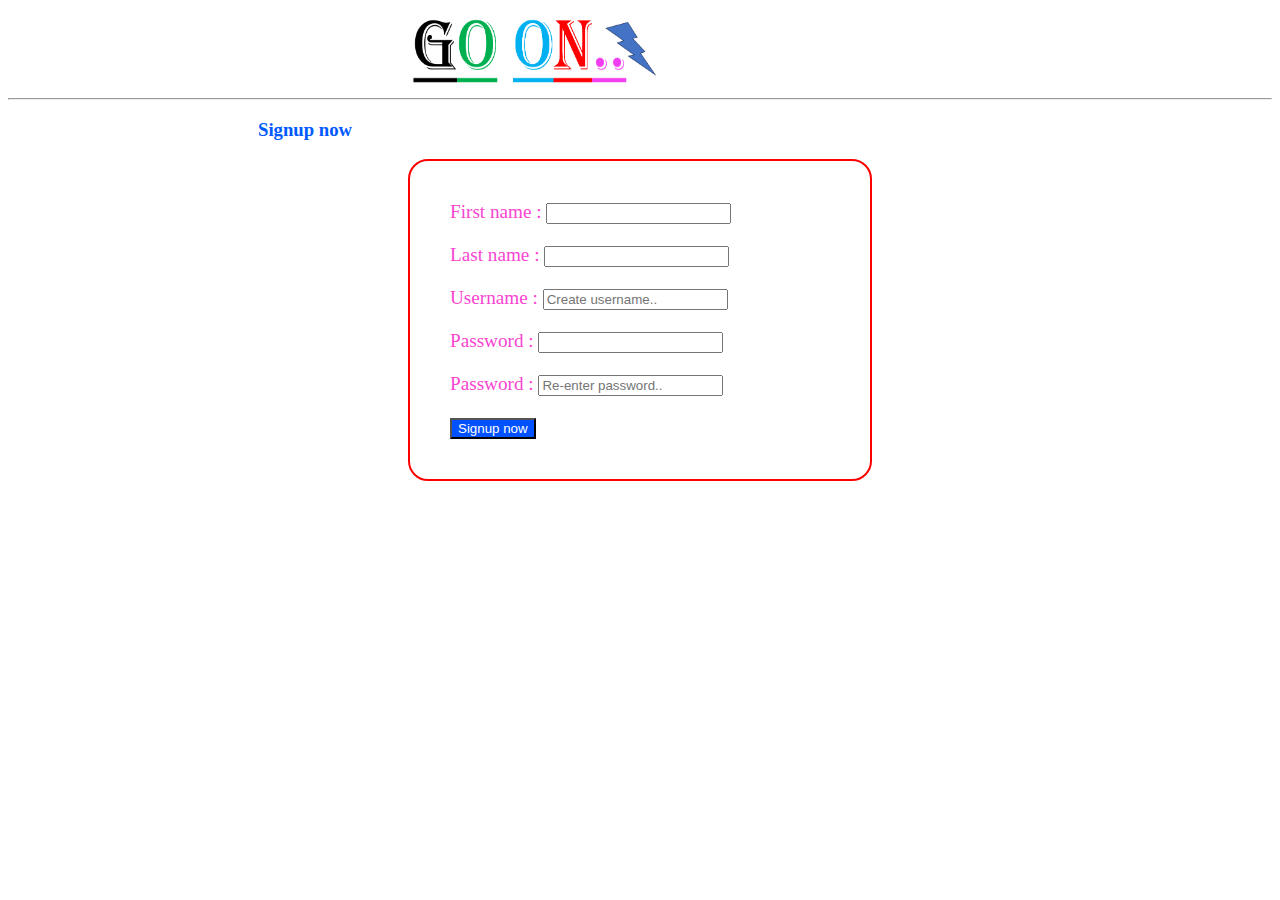
==== signuppage.html @ 4eee9877 "Add files via upload" ====
<!DOCTYPE html>
<html lang="en-us">
    <head>
        <title>Signup page</title>
        <link rel="icon" href="GO-ON.png" type="image/icon type">
        <link rel="stylesheet" href="signuppagestyle.css">
    </head>
    <body>
       
        <img src="GO-ON.png" width="250PX" height="80px">
        <hr>
        <h3>Signup now</h3>
        <div class="look">
            <form>
                <label name="firstname">First name : </label>
                <input  for="firstname" type="text" required>
                <br>
                <label name="lastname">Last name : </label>
                <input for="lastname" type="text" required>
                <br>
                <label name="Username">Username : </label>
                <input  for="Username" type="text" placeholder="Create username.." required>
                <br>
                <label name="password">Password : </label>
                <input  for="password" type="password" required>
                <br>
                <label name="repassword">Password : </label>
                <input for="repassword" type="password"placeholder="Re-enter password.." required>
                <br>
                <button>Signup now</button>
            </form>
        </div>
    </body>
    </html>
---- signuppagestyle.css ----
body{
    background-color: white;
}

img{
    display: flex;
    margin-left: 400px;
    
    margin-bottom: 10px;
}
input{
    
    margin-bottom: 20px;
    
}
h3{
    margin-left:250px;
    color:rgb(0, 89, 255);
}
.look{
    color:rgb(248, 68, 209);
    font-size: larger;
    display: flexbox;
    margin-left: 400px;
    border:2px solid red;
    padding:40px;
    margin-right: 400px;
    border-radius: 20px;

}
button{
    color:white;
    background-color: rgb(0, 81, 255);
}
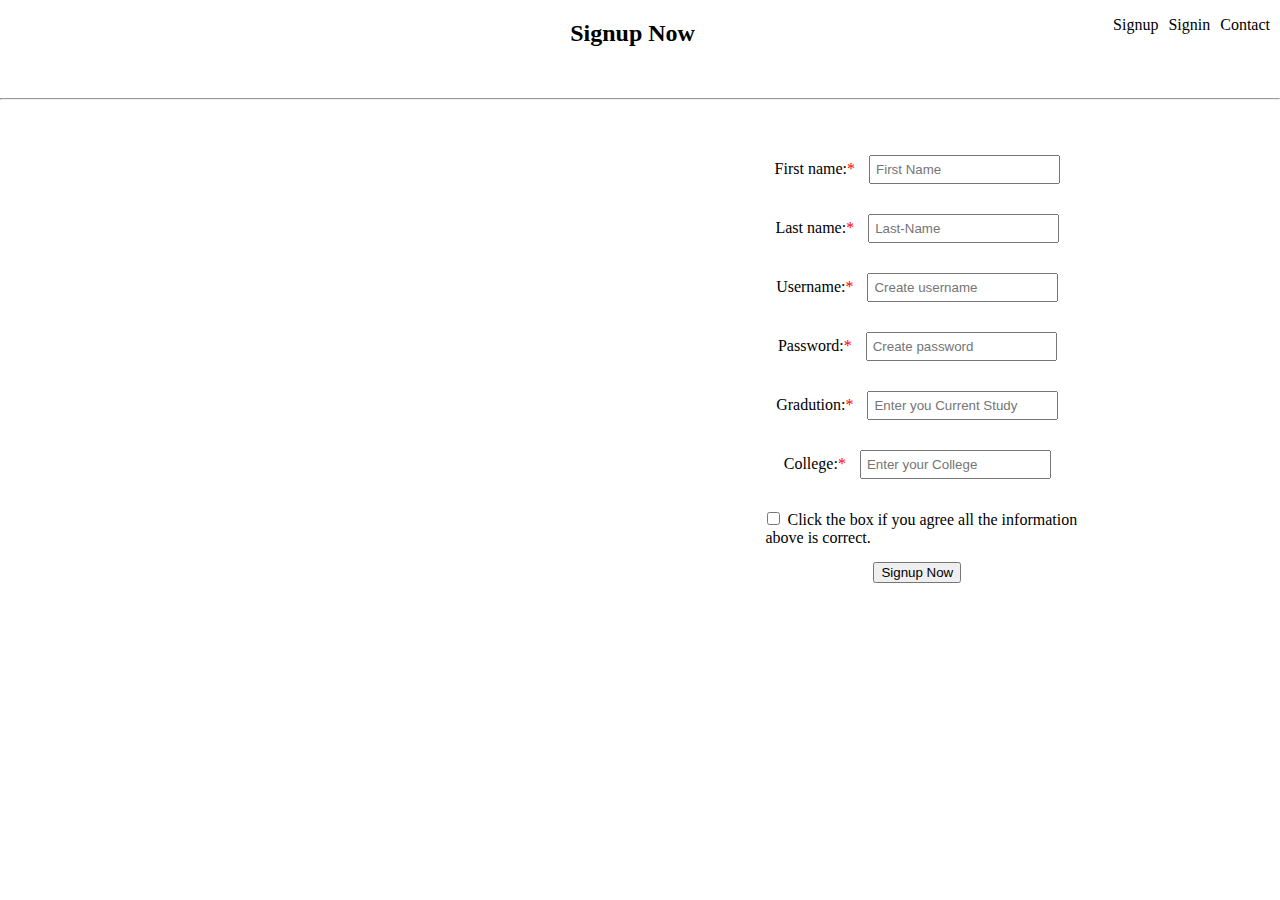
==== commit 4e7c7454: "Update signuppage.html" ====
--- a/signuppage.html
+++ b/signuppage.html
@@ -1,34 +1,71 @@
-<!DOCTYPE html>
-<html lang="en-us">
+<html lang="en-IN">
     <head>
-        <title>Signup page</title>
-        <link rel="icon" href="GO-ON.png" type="image/icon type">
-        <link rel="stylesheet" href="signuppagestyle.css">
+        <title>Try</title>
+        <meta charset="utf-8">
+        <meta name="viewport" content="width=device-width , initial-scale=1.0">
+        <link rel="stylesheet" href="signup.css">
     </head>
     <body>
-       
-        <img src="GO-ON.png" width="250PX" height="80px">
-        <hr>
-        <h3>Signup now</h3>
-        <div class="look">
-            <form>
-                <label name="firstname">First name : </label>
-                <input  for="firstname" type="text" required>
-                <br>
-                <label name="lastname">Last name : </label>
-                <input for="lastname" type="text" required>
-                <br>
-                <label name="Username">Username : </label>
-                <input  for="Username" type="text" placeholder="Create username.." required>
-                <br>
-                <label name="password">Password : </label>
-                <input  for="password" type="password" required>
-                <br>
-                <label name="repassword">Password : </label>
-                <input for="repassword" type="password"placeholder="Re-enter password.." required>
-                <br>
-                <button>Signup now</button>
-            </form>
-        </div>
-    </body>
-    </html>+        <header>
+            <div class="head-box">
+                <div class="head-logo">
+                    <a href="#" name="home">
+                        
+                    </a>
+                </div>
+                <h2>Signup Now</h2>
+           
+                <div class="nav-bar">
+                    <div class="links">
+                        <ul>
+                            <li><a href="#" name="home">Signup</a></li>
+                            <li><a href="#" name="login">Signin</a></li>
+                            <li><a href="#" name="Linkedin">Contact</a></li>
+                        </ul>
+                    </div>
+                </div>
+            </div>
+            <hr>
+        </header>
+        <main>
+            <div class="section-1">
+                <div class="adver">
+                </div>
+                <div class="details">
+                    <form class="get-details" role="application">
+                        <div class="first">
+                        <label for="first">First name:</label>
+                        <input type="text" required="" id="first" placeholder="First Name">
+                        </div>
+                        <div class="last">
+                        <label for="Last">Last name:</label>
+                        <input type="text" required="" id="Last" class="last-name" placeholder="Last-Name">
+                        </div>
+                        <div>
+                            <label for="user">Username:</label>
+                            <input type="text" id="user" class="user-name" required="" placeholder="Create username">
+                        </div>
+                        <div>
+                            <label for="pass0">Password:</label>
+                            <input type="password" id="pass0" required="" placeholder="Create password">
+                        </div>
+                        <div>
+                            <label for="grad">Gradution:</label>
+                            <input type="text" id="grad" placeholder="Enter you Current Study" required="">
+                        </div>
+                        <div>
+                            <label for="college">College:</label>
+                            <input type="text" id="college" placeholder="Enter your College" required="">
+                        </div>
+                        <div>
+                            <input type="checkbox" required="">
+                            <label class="checker">Click the box if you agree all the information<br>&nbsp; above is correct.</label>
+                        </div>
+                        <button>Signup Now</button>
+                    </form>
+                </div>
+            </div>
+        </main>
+    
+
+</body></html>
--- a/signup.css
+++ b/signup.css
@@ -0,0 +1,153 @@
+body {
+    margin: 0;
+    padding: 0;
+ }
+ 
+ header {
+    height: 10vh;
+    position: relative;
+    margin-bottom: 5px;
+ }
+ 
+ .head-box {
+    width: 100%;
+    display: flex;
+    flex-direction: row;
+    flex-wrap: wrap;
+    justify-content: space-between;
+
+ }
+
+ .head-logo{
+   height:10vh;
+   width:15%;
+   position:relative;
+ }
+ 
+ img{
+   position: absolute;
+   width:100%;
+   height:100%;
+ }
+ 
+ li {
+    list-style: none;
+    position: relative;
+    margin-right: 10px;
+ }
+ 
+ a {
+    text-decoration: none;
+    color: black;
+ }
+ 
+ .nav-bar {
+    display: flex;
+    flex-direction: row;
+    flex-wrap: wrap;
+    justify-content: space-around;
+ }
+ 
+ .small-dev {
+    display: none;
+ }
+ ul {
+   display: flex;
+   flex-direction: row;
+}
+ 
+
+
+ 
+ li::after {
+   content: "";
+   height: 3px;
+   width: 0%;
+   position: absolute;
+   bottom: 0;
+   left: 0;
+   position: absolute;
+   background-color: aqua;
+   transition: 1s;
+ }
+ 
+ li:hover::after {
+   width: 100%;
+   background-color: aqua;
+ }
+
+ .section-1 {
+   display: flex;
+   flex-direction: row;
+   width: 100%;
+   height: 80vh;
+  
+   justify-content: space-evenly;
+   align-items: center;
+   margin: auto;
+   position: relative;
+ }
+ 
+ .adver {
+   width:40%;
+   height: 60vh;
+     border:px solid green;
+   transition: 2s;
+
+ }
+ 
+
+
+ .details {
+   width:50%; 
+   height: 70vh;
+   
+ }
+
+
+.get-details{
+   display: flex;
+   flex-direction: column;
+   margin: auto;
+   align-items: center;
+}
+
+.get-details div{
+   margin-top: 15px;
+   margin-bottom: 15px;
+   
+}
+
+.get-details div input{
+   margin-left: 10px;
+   padding: 5px;
+}
+
+label::after{
+   content:"*";
+   color:red;
+
+}
+
+.checker::after{
+   content: "";
+}
+
+@media screen and (max-width: 768px) {
+   .section-1{
+      flex-direction: column;
+      height:150vh;
+      width:100%;
+   }
+   .adver{
+      width:100%;
+   }
+   .details{
+      width:100%;
+   }
+  
+
+   ul{
+     flex-direction: column;
+   }
+}
